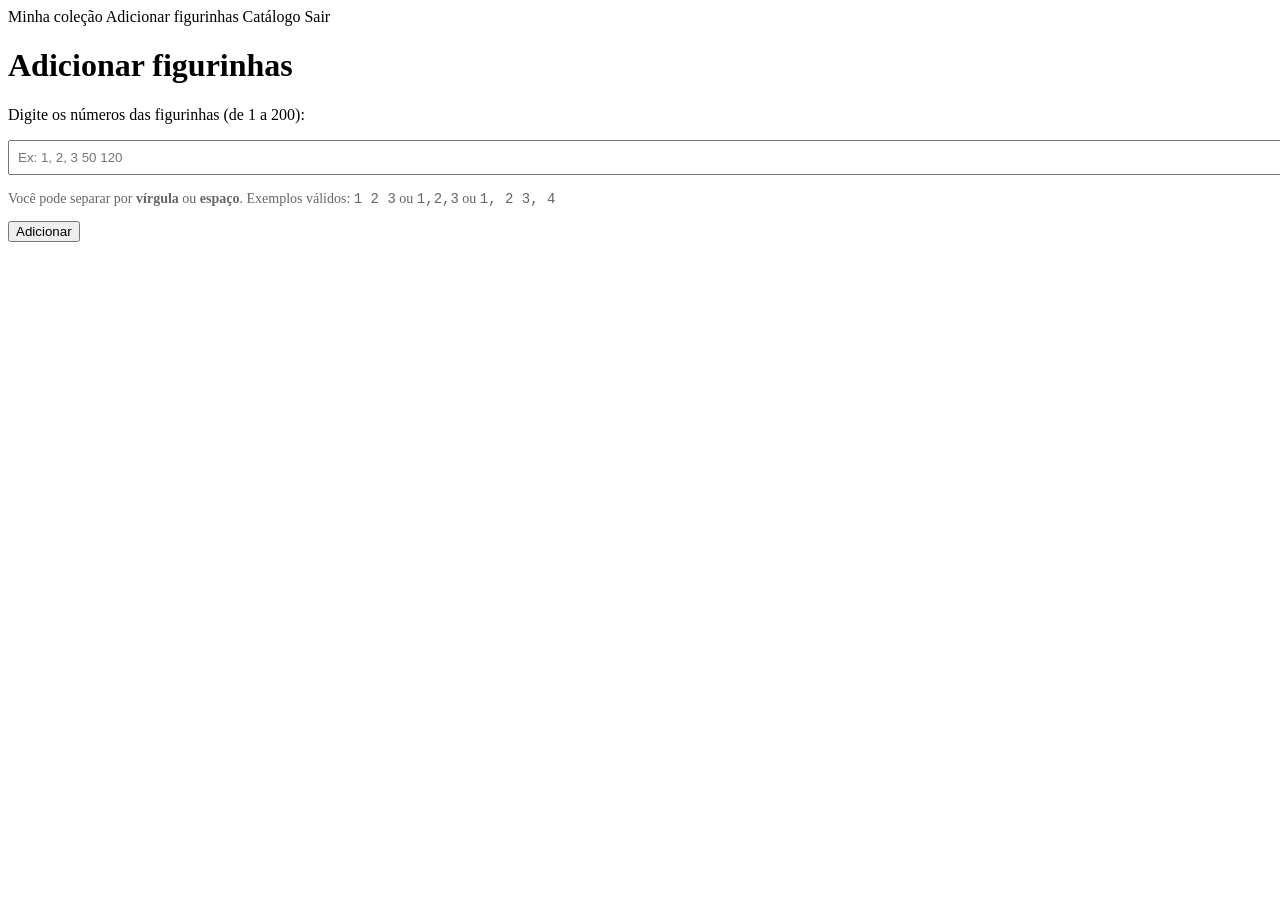
==== src/main/resources/templates/adicionar-figurinha.html @ 1d283703 "Adicionar múltiplas figurinhas pelo número" ====
<!DOCTYPE html>
<html lang="pt-br" xmlns:th="http://www.thymeleaf.org">
<head>
    <meta charset="UTF-8"><title>Adicionar figurinhas</title>
    <link rel="stylesheet" th:href="@{/css/estilo.css}">
</head>
<body>
    <header>
        <a th:href="@{/minha-colecao}">Minha coleção</a>
        <a th:href="@{/adicionar-figurinha}">Adicionar figurinhas</a>
        <a th:href="@{/figurinhas}">Catálogo</a>
        <a th:href="@{/logout}">Sair</a>
    </header>
    <main>
        <div class="card">
            <h1>Adicionar figurinhas</h1>

            <p th:if="${erro}" th:text="${erro}" style="color:red"></p>

            <form th:action="@{/adicionar-figurinha}" method="post">
                <p>Digite os números das figurinhas (de 1 a 200):</p>
                <p>
                    <input type="text" name="entrada"
                           th:value="${entrada}"
                           placeholder="Ex: 1, 2, 3 50 120"
                           style="width:100%; padding:8px;" required>
                </p>
                <p style="color:#666; font-size:14px;">
                    Você pode separar por <strong>vírgula</strong> ou <strong>espaço</strong>.
                    Exemplos válidos: <code>1 2 3</code> ou <code>1,2,3</code> ou <code>1, 2 3, 4</code>
                </p>
                <button class="btn" type="submit">Adicionar</button>
            </form>
        </div>
    </main>
</body>
</html>
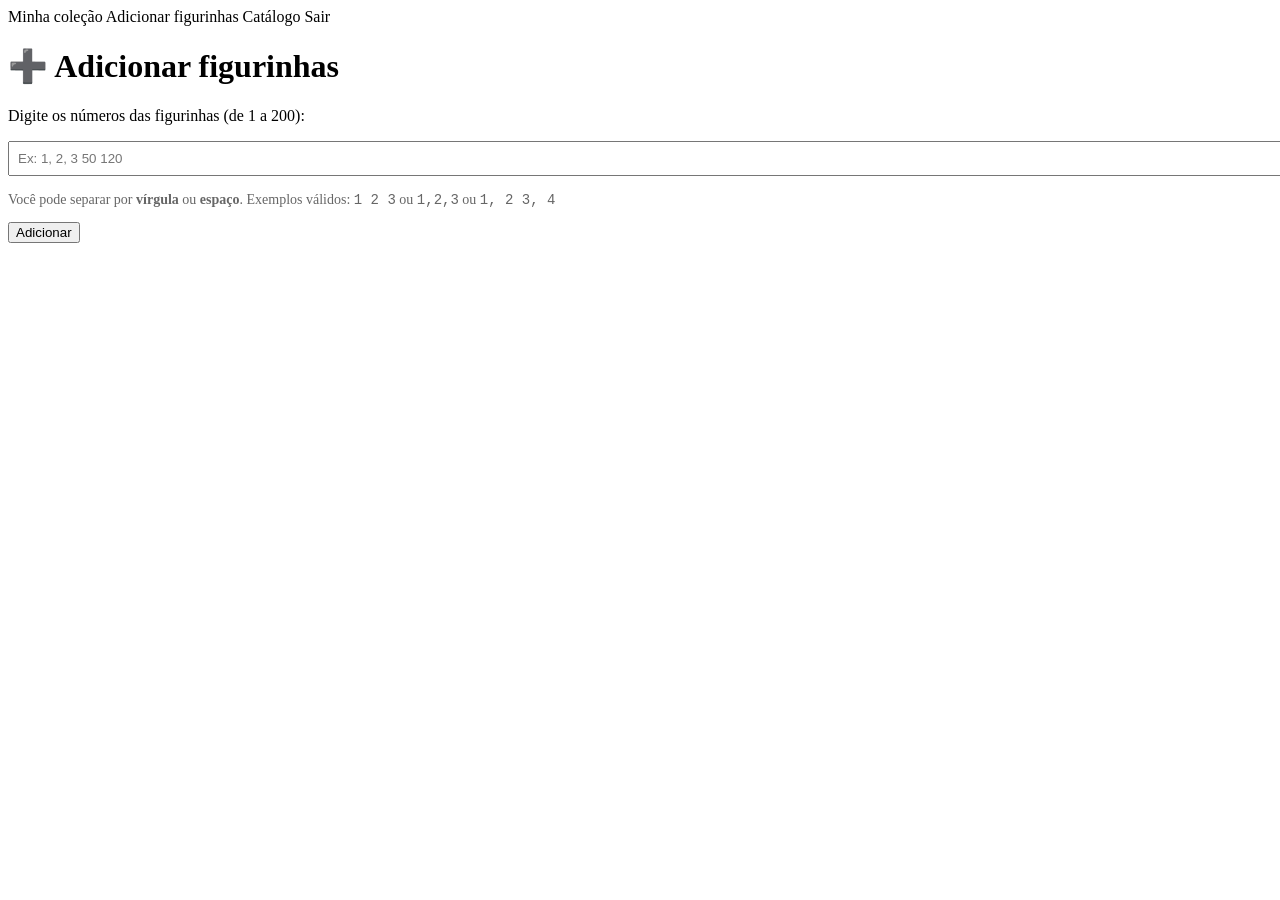
==== commit aaf7897d: "Atualizaçao das telas" ====
--- a/src/main/resources/templates/adicionar-figurinha.html
+++ b/src/main/resources/templates/adicionar-figurinha.html
@@ -13,7 +13,7 @@
     </header>
     <main>
         <div class="card">
-            <h1>Adicionar figurinhas</h1>
+            <h1>➕ Adicionar figurinhas</h1>
 
             <p th:if="${erro}" th:text="${erro}" style="color:red"></p>
 
